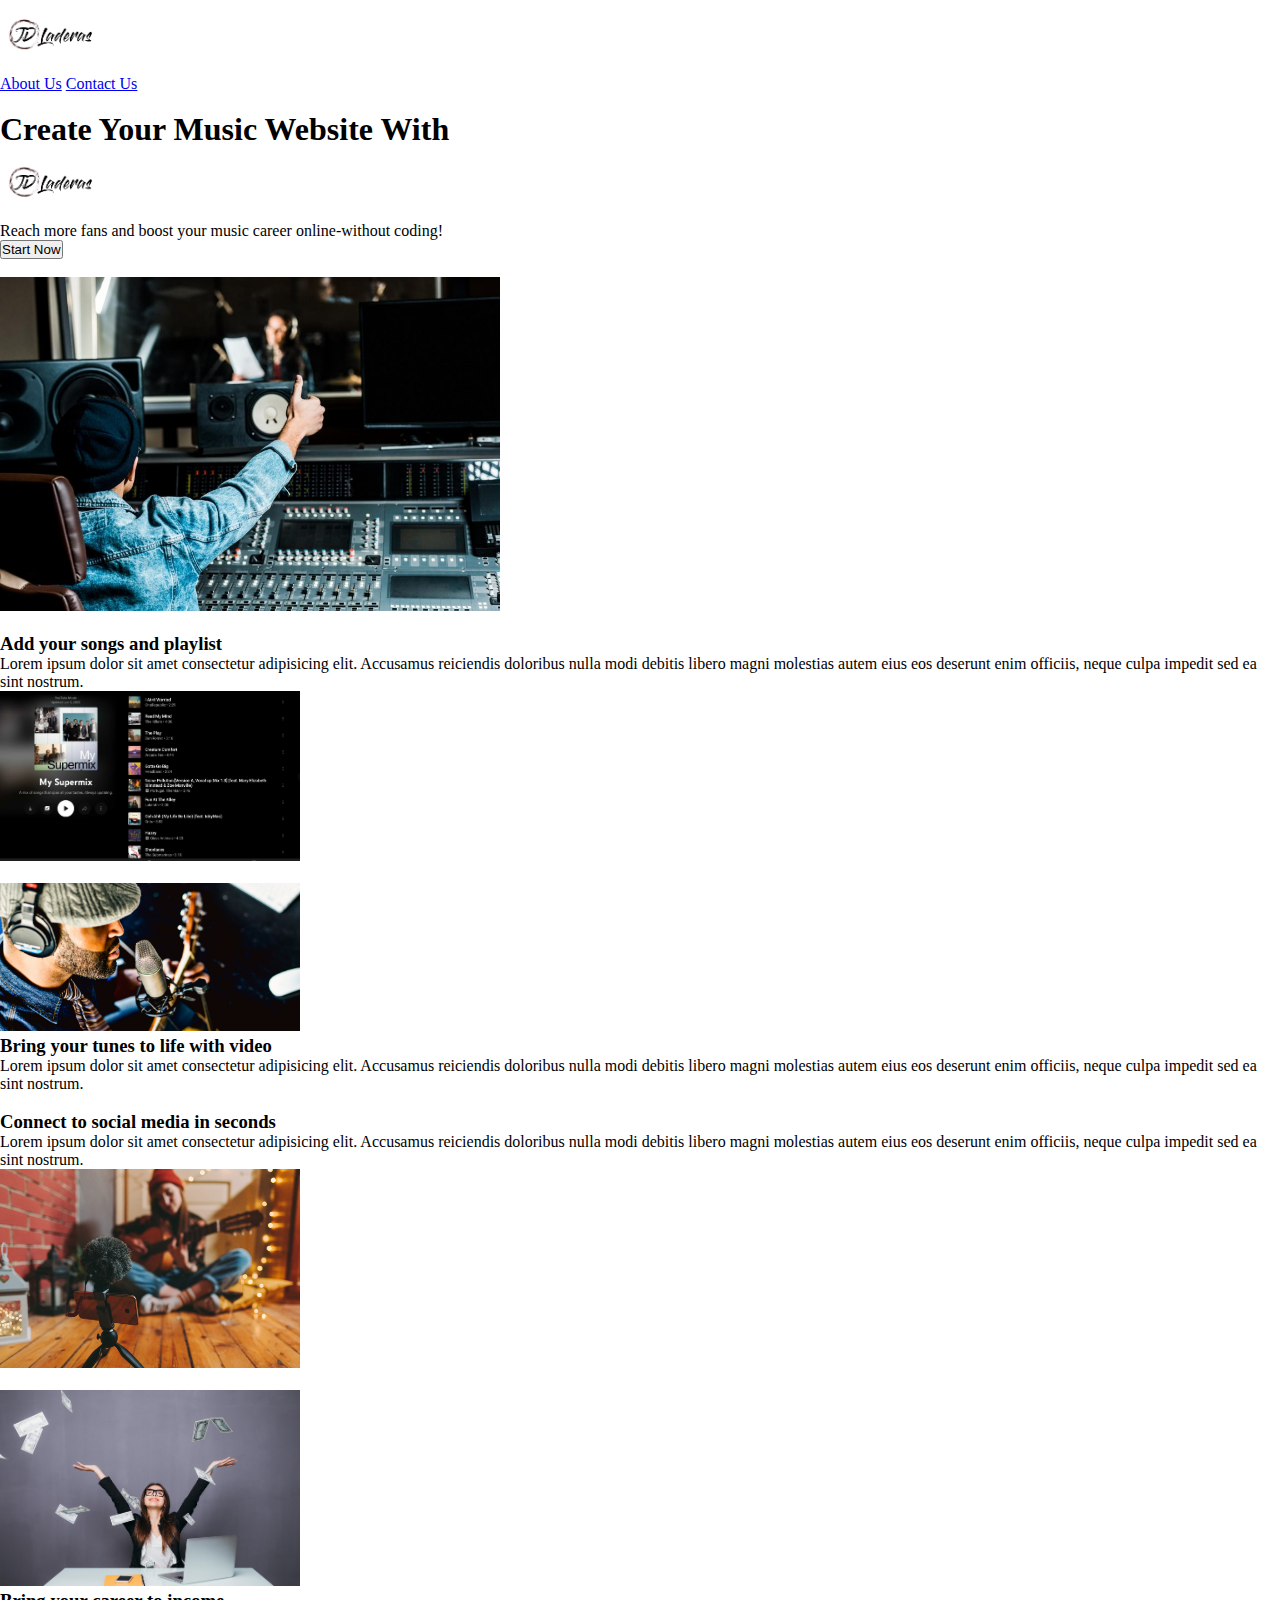
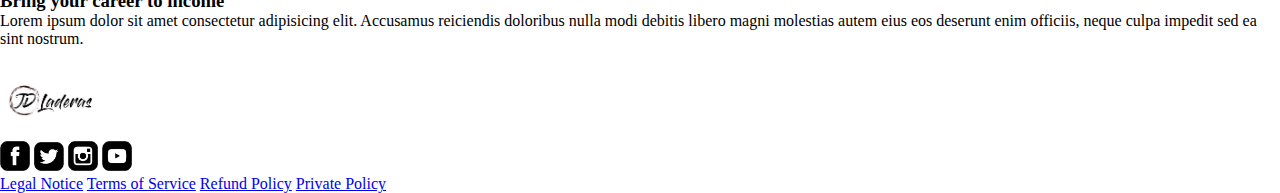
==== index.html @ f7e7f52e "done adding all the references. and starting to create other pages, like about us, contact us and fo" ====
<!DOCTYPE html>
<html lang="en">
	<head>
		<meta charset="UTF-8" />
		<meta http-equiv="X-UA-Compatible" content="IE=edge" />
		<meta name="viewport" content="width=device-width, initial-scale=1.0" />
		<link rel="stylesheet" href="./css/style.css" />
		<title>John Laderas - Music Website</title>
	</head>

	<body>
		<header class="header">
			<div class="nav-logo">
				<img src="./img/John Logo 02.png" alt="John Logo" width="100px" />
			</div>
			<nav>
				<a href="#">About Us</a>
				<a href="#">Contact Us</a>
			</nav>
		</header>
		<br />

		<main class="main">
			<h1>Create Your Music Website With</h1>
			<div class="main-logo">
				<img src="./img/John Logo 02.png" alt="John Logo" width="100px" />
			</div>

			<p>Reach more fans and boost your music career online-without coding!</p>

			<input type="button" value="Start Now" onclick="#" class="main-btn" />
			<br />
			<br />
			<div>
				<img src="./img/images 1.jpg" alt="Thumbs up man" width="500px" />
			</div>
		</main>
		<br />

		<section class="section1-feature">
			<div class="feature-side1">
				<div class="text-left">
					<h3>Add your songs and playlist</h3>
					<p>
						Lorem ipsum dolor sit amet consectetur adipisicing elit. Accusamus
						reiciendis doloribus nulla modi debitis libero magni molestias autem
						eius eos deserunt enim officiis, neque culpa impedit sed ea sint
						nostrum.
					</p>
				</div>
				<div class="img-right">
					<img src="./img/images 2.jpg" alt="playlist" width="300px" />
				</div>
			</div>
			<br />
			<div class="feature-side2">
				<div class="img-left">
					<img src="./img/images 3.jpg" alt="playlist" width="300px" />
				</div>
				<div class="text-right">
					<h3>Bring your tunes to life with video</h3>
					<p>
						Lorem ipsum dolor sit amet consectetur adipisicing elit. Accusamus
						reiciendis doloribus nulla modi debitis libero magni molestias autem
						eius eos deserunt enim officiis, neque culpa impedit sed ea sint
						nostrum.
					</p>
				</div>
			</div>
			<br />
			<div class="feature-side1">
				<div class="text-left">
					<h3>Connect to social media in seconds</h3>
					<p>
						Lorem ipsum dolor sit amet consectetur adipisicing elit. Accusamus
						reiciendis doloribus nulla modi debitis libero magni molestias autem
						eius eos deserunt enim officiis, neque culpa impedit sed ea sint
						nostrum.
					</p>
				</div>
				<div class="img-right">
					<img src="./img/images 4.jpg" alt="playlist" width="300px" />
				</div>
			</div>
			<br />
			<div class="feature-side2">
				<div class="img-left">
					<img src="./img/images 5.jpg" alt="playlist" width="300px" />
				</div>
				<div class="text-right">
					<h3>Bring your career to income</h3>
					<p>
						Lorem ipsum dolor sit amet consectetur adipisicing elit. Accusamus
						reiciendis doloribus nulla modi debitis libero magni molestias autem
						eius eos deserunt enim officiis, neque culpa impedit sed ea sint
						nostrum.
					</p>
				</div>
			</div>
			<br />
		</section>

		<footer>
			<div class="footer-left">
				<div class="footer-logo">
					<img src="./img/John Logo 02.png" alt="John Logo" width="100px" />
				</div>
				<div class="footer-icons">
					<a href="#"
						><img src="./img/Facebook Icon.png" alt="FB" width="30px"
					/></a>
					<a href="#"
						><img src="./img/Twitter Icon.png" alt="TWITTER" width="30px"
					/></a>
					<a href="#"
						><img src="./img/Instagram Icon.png" alt="INSTAGRAM" width="30px"
					/></a>
					<a href="#"
						><img src="./img/Youtube Icon.png" alt="YOUTUBE" width="30px"
					/></a>
				</div>
			</div>

			<div class="footer-right">
				<a href="#">Legal Notice</a>
				<a href="#">Terms of Service</a>
				<a href="#">Refund Policy</a>
				<a href="#">Private Policy</a>
			</div>
		</footer>
	</body>
</html>
---- css/style.css ----
* {
	box-sizing: border-box;
	margin: 0;
	padding: 0;
}
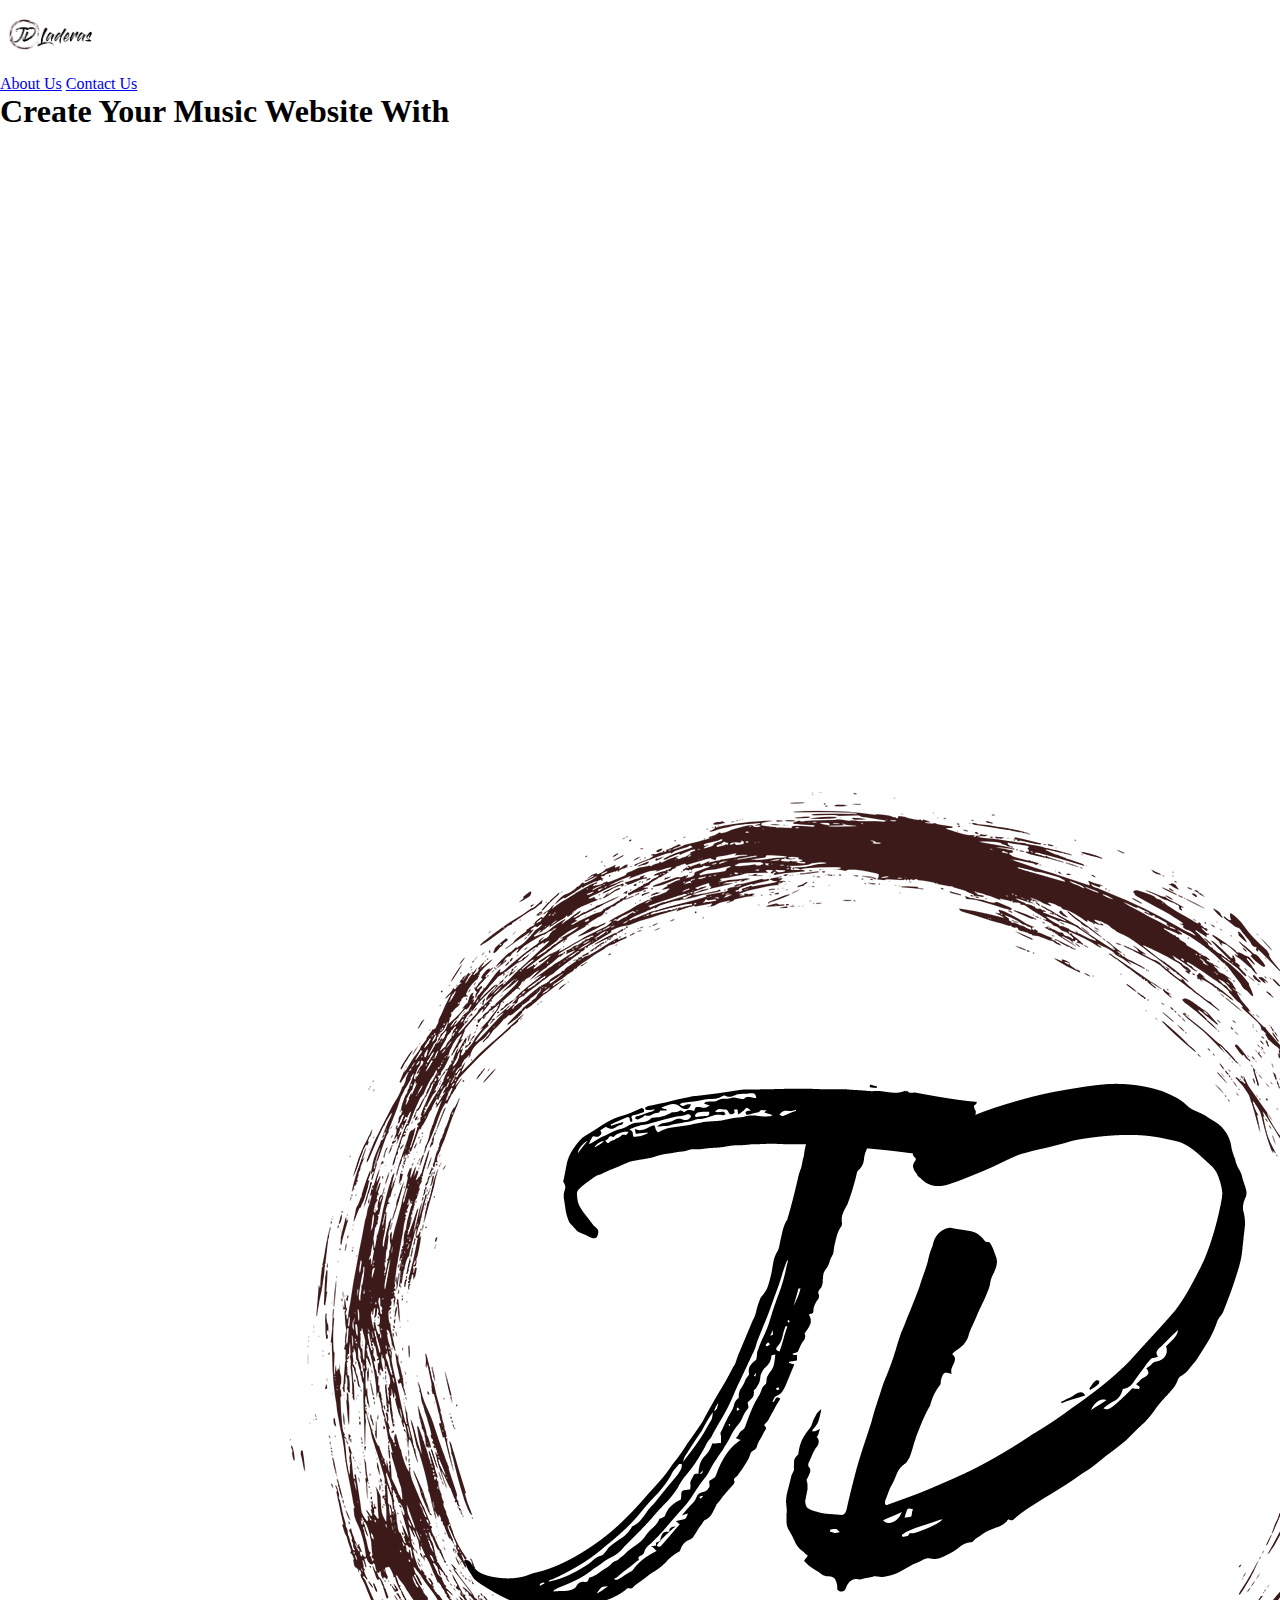
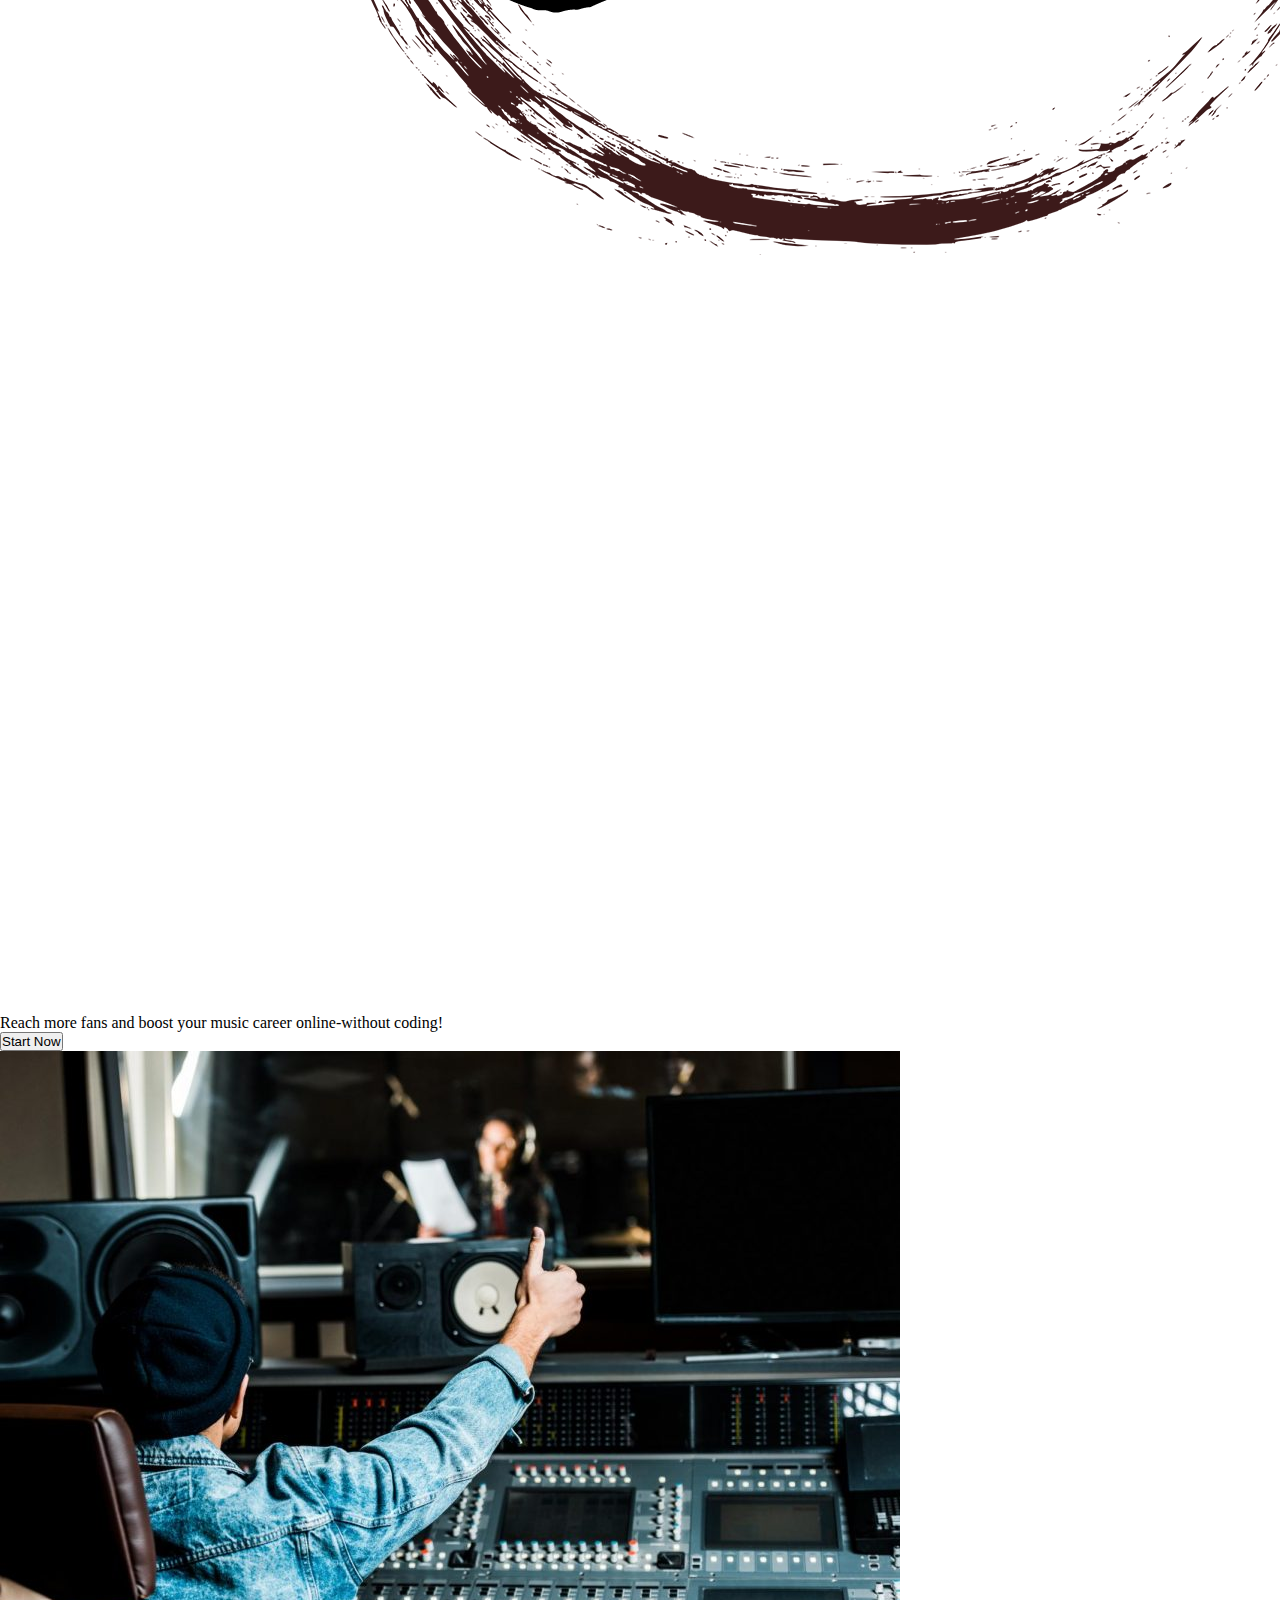
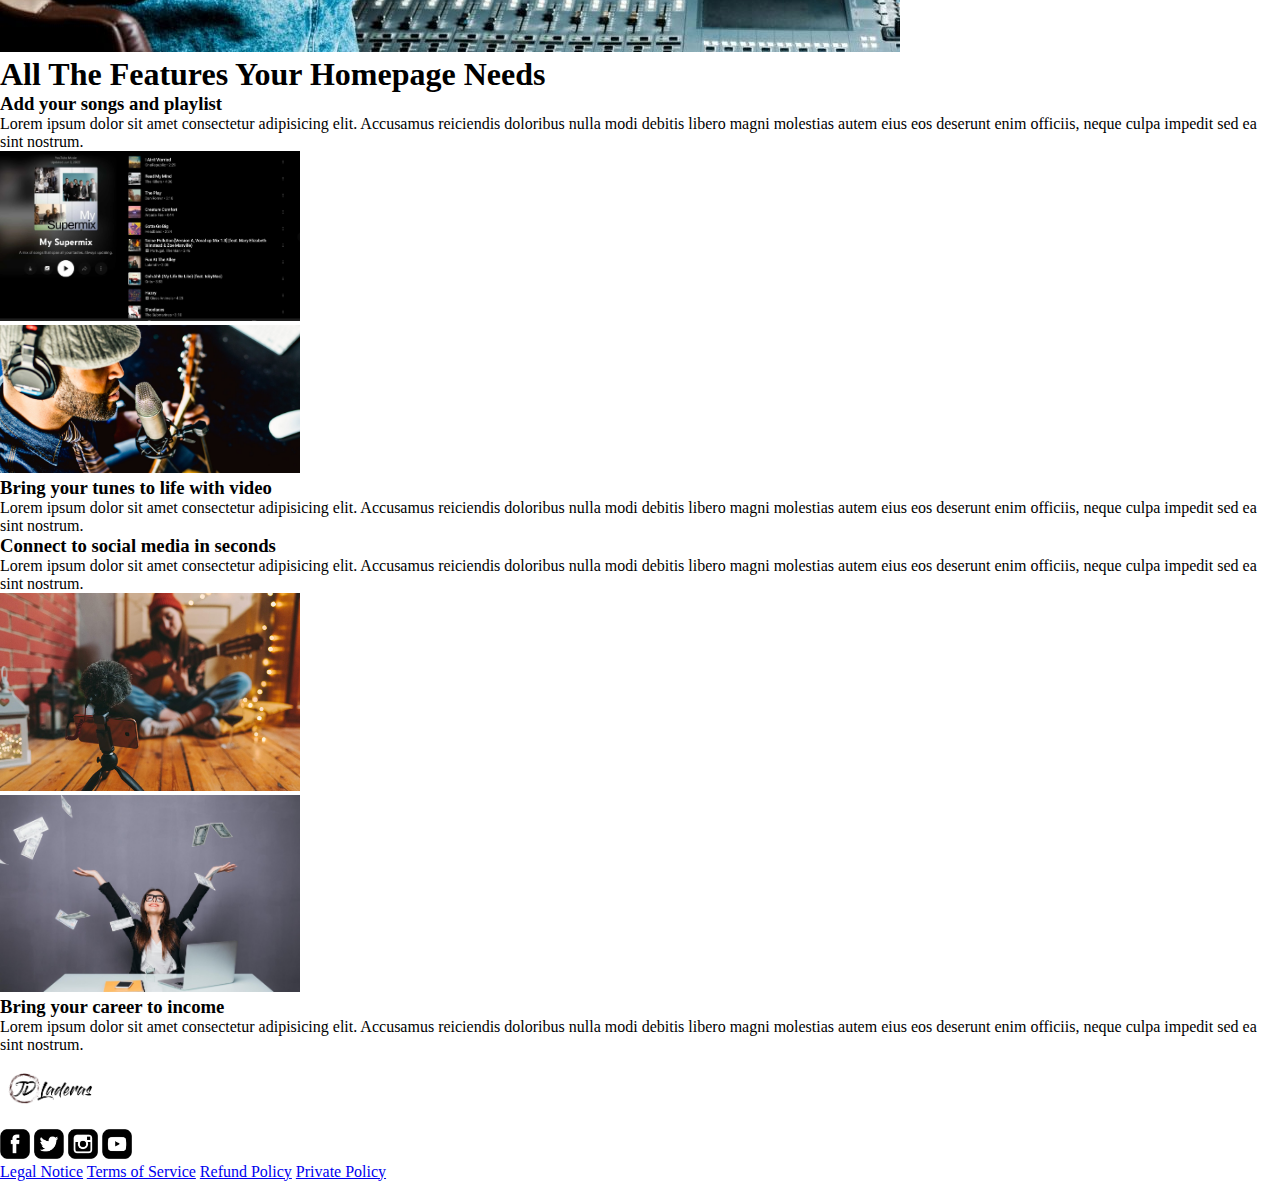
==== commit 8a1f4948: "form page will be my last page to create." ====
--- a/index.html
+++ b/index.html
@@ -11,35 +11,37 @@
 	<body>
 		<header class="header">
 			<div class="nav-logo">
-				<img src="./img/John Logo 02.png" alt="John Logo" width="100px" />
+				<a href="./index.html">
+					<img src="./img/John Logo 02.png" alt="John Logo" width="100px"
+				/></a>
 			</div>
 			<nav>
-				<a href="#">About Us</a>
-				<a href="#">Contact Us</a>
+				<a href="./pages/about-us.html">About Us</a>
+				<a href="./pages/contact-us.html">Contact Us</a>
 			</nav>
 		</header>
-		<br />
 
 		<main class="main">
 			<h1>Create Your Music Website With</h1>
 			<div class="main-logo">
-				<img src="./img/John Logo 02.png" alt="John Logo" width="100px" />
+				<img src="./img/John Logo 02.png" alt="John Logo" />
 			</div>
 
 			<p>Reach more fans and boost your music career online-without coding!</p>
 
-			<input type="button" value="Start Now" onclick="#" class="main-btn" />
-			<br />
-			<br />
+			<a href="./pages/form.html"
+				><button type="button" class="main-btn">Start Now</button></a
+			>
+
 			<div>
-				<img src="./img/images 1.jpg" alt="Thumbs up man" width="500px" />
+				<img src="./img/images 1.jpg" alt="Thumbs up man" class="main-banner" />
 			</div>
 		</main>
-		<br />
 
 		<section class="section1-feature">
-			<div class="feature-side1">
-				<div class="text-left">
+			<h1>All The Features Your Homepage Needs</h1>
+			<div class="features">
+				<div class="feature-text">
 					<h3>Add your songs and playlist</h3>
 					<p>
 						Lorem ipsum dolor sit amet consectetur adipisicing elit. Accusamus
@@ -48,16 +50,14 @@
 						nostrum.
 					</p>
 				</div>
-				<div class="img-right">
+				<div class="feature-img">
 					<img src="./img/images 2.jpg" alt="playlist" width="300px" />
 				</div>
-			</div>
-			<br />
-			<div class="feature-side2">
-				<div class="img-left">
+
+				<div class="feature-img">
 					<img src="./img/images 3.jpg" alt="playlist" width="300px" />
 				</div>
-				<div class="text-right">
+				<div class="feature-text">
 					<h3>Bring your tunes to life with video</h3>
 					<p>
 						Lorem ipsum dolor sit amet consectetur adipisicing elit. Accusamus
@@ -66,10 +66,8 @@
 						nostrum.
 					</p>
 				</div>
-			</div>
-			<br />
-			<div class="feature-side1">
-				<div class="text-left">
+
+				<div class="feature-text">
 					<h3>Connect to social media in seconds</h3>
 					<p>
 						Lorem ipsum dolor sit amet consectetur adipisicing elit. Accusamus
@@ -78,16 +76,14 @@
 						nostrum.
 					</p>
 				</div>
-				<div class="img-right">
+				<div class="feature-img">
 					<img src="./img/images 4.jpg" alt="playlist" width="300px" />
 				</div>
-			</div>
-			<br />
-			<div class="feature-side2">
-				<div class="img-left">
+
+				<div class="feature-img">
 					<img src="./img/images 5.jpg" alt="playlist" width="300px" />
 				</div>
-				<div class="text-right">
+				<div class="feature-text">
 					<h3>Bring your career to income</h3>
 					<p>
 						Lorem ipsum dolor sit amet consectetur adipisicing elit. Accusamus
@@ -97,13 +93,14 @@
 					</p>
 				</div>
 			</div>
-			<br />
 		</section>
 
 		<footer>
 			<div class="footer-left">
 				<div class="footer-logo">
-					<img src="./img/John Logo 02.png" alt="John Logo" width="100px" />
+					<a href="./index.html"
+						><img src="./img/John Logo 02.png" alt="John Logo" width="100px"
+					/></a>
 				</div>
 				<div class="footer-icons">
 					<a href="#"
